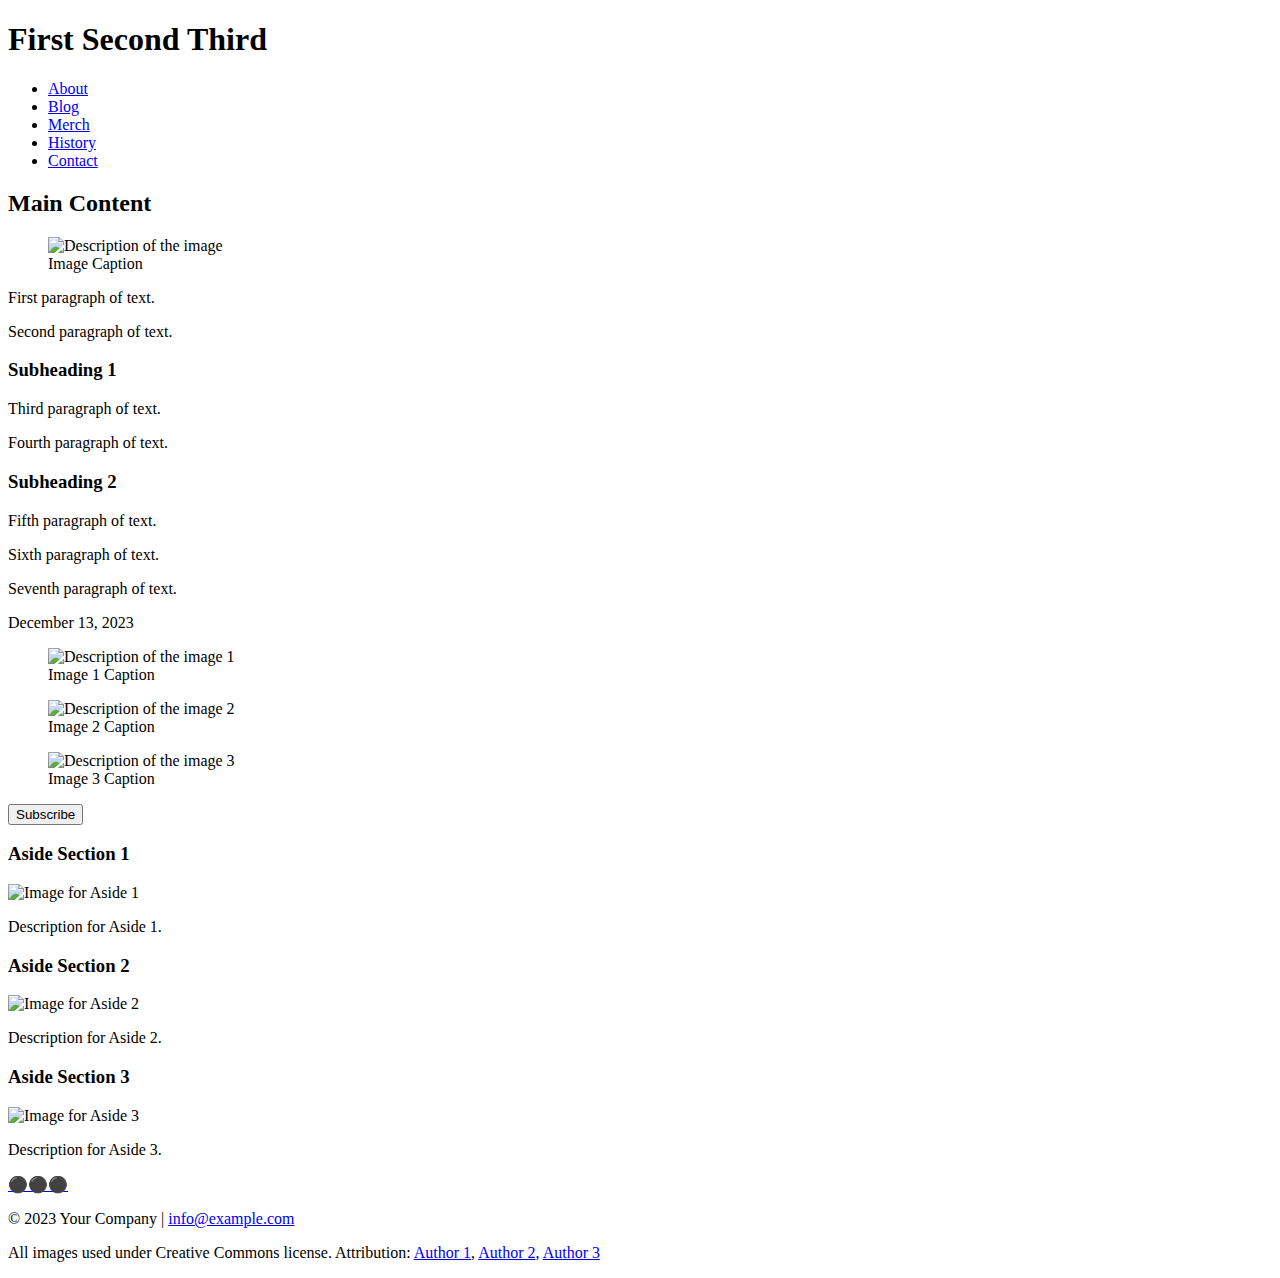
==== blog/index.html @ 877d6bb1 "fixed the css code" ====
<!DOCTYPE html>
<html lang="en">
    <head>
        <meta charset="utf-8">
        <meta name="viewport" content="width=device-width, initial-scale=1.0">

        <!-- Use a meta tag to designate yourself as the author of the page -->
        <meta name="author" content="Trinh Pham">

        <!-- Give your page a title. -->
        <title>Tofu CHARCOAL Unicorns</title>

        <!-- Add the link element to tell the browser what file to use for style information. -->
        <link rel="stylesheet" type="text/css" href="style.css">
    </head>
    <body>
        <header>
            <!-- Add a level 1 heading to display three words. Use a span element to highlight the second word. Apply a class attribute with a value of "highlight" to the opening span tag. -->
            <h1>First <span class="highlight">Second</span> Third</h1>
        </header>

        <!-- Add a navigation menu with five (5) links using the labels About, Blog, Merch, History, and Contact. Use the "#" symbol for your href values. -->
        <nav>
            <ul>
                <li><a href="#">About</a></li>
                <li><a href="#">Blog</a></li>
                <li><a href="#">Merch</a></li>
                <li><a href="#">History</a></li>
                <li><a href="#">Contact</a></li>
            </ul>
        </nav>

        <main>
            <!-- Add a level 2 heading -->
            <h2>Main Content</h2>

            <!-- Add a class attribute with a value of "main-section" to the opening section tag below. -->
            <section class="main-section">
                <article>
                    <!-- Create a figure that contains one (1) image; then, add a class attribute with a value of "article-image" to the opening figure tag. -->
                    <figure class="article-image">
                        <img src="image.jpg" alt="Description of the image">
                        <figcaption>Image Caption</figcaption>
                    </figure>

                    <!-- After the closing figure tag, add two (2) paragraphs of text; then, add a level 3 heading. -->
                    <p>First paragraph of text.</p>
                    <p>Second paragraph of text.</p>
                    <h3>Subheading 1</h3>

                    <!-- After the closing heading tag, add two (2) additional paragraphs of text and another level 3 heading. -->
                    <p>Third paragraph of text.</p>
                    <p>Fourth paragraph of text.</p>
                    <h3>Subheading 2</h3>

                    <!-- After the closing heading tag, add three (3) paragraphs of text. -->
                    <p>Fifth paragraph of text.</p>
                    <p>Sixth paragraph of text.</p>
                    <p>Seventh paragraph of text.</p>

                    <!-- Use the time element with a datetime attribute to display a date after the last paragraph is closed. -->
                    <time datetime="2023-12-13">December 13, 2023</time>

                    <!-- Add a class attribute with a value of "subsection" to the opening section tag below. -->
                    <section class="subsection">

                        <!-- Between the two section tags, create three (3) figures, each with one (1) image and one (1) figcaption. -->
                        <figure>
                            <img src="image1.jpg" alt="Description of the image 1">
                            <figcaption>Image 1 Caption</figcaption>
                        </figure>
                        <figure>
                            <img src="image2.jpg" alt="Description of the image 2">
                            <figcaption>Image 2 Caption</figcaption>
                        </figure>
                        <figure>
                            <img src="image3.jpg" alt="Description of the image 3">
                            <figcaption>Image 3 Caption</figcaption>
                        </figure>
                    </section>

                    <!-- Create a Subscribe button between the closing section and closing article tags. -->
                    <button>Subscribe</button>

                </article>
                <aside>
                    <!-- Add a level 3 heading, followed by an image and a paragraph. -->
                    <h3>Aside Section 1</h3>
                    <img src="aside1.jpg" alt="Image for Aside 1">
                    <p>Description for Aside 1.</p>

                    <!-- Add another level 3 heading, followed by an image and a paragraph. -->
                    <h3>Aside Section 2</h3>
                    <img src="aside2.jpg" alt="Image for Aside 2">
                    <p>Description for Aside 2.</p>

                    <!-- You guessed it, add an additional level three heading, followed by an image and a paragraph -->
                    <h3>Aside Section 3</h3>
                    <img src="aside3.jpg" alt="Image for Aside 3">
                    <p>Description for Aside 3.</p>

                    <!-- Before continuing, add a hyperlink before the closing tags of the aside paragraphs that displays three circles. Use the "#" symbol as the href value, and include a class attribute with the value of "expand". Note: The code to use for a circle is:
                        &#x26AB;
                    -->
                    <a href="#" class="expand">&#x26AB;&#x26AB;&#x26AB;</a>
                </aside>
            </section>
        </main>
        <footer>
            <!-- Add a paragraph with the copyright and a link to an email address. -->
            <p>&copy; 2023 Your Company | <a href="mailto:info@example.com">info@example.com</a></p>

            <!-- Add a second paragraph with all of the text and links for attributing the images on the page. Make sure to use the "ideal" attribution from Creative Commons. -->
            <p>All images used under Creative Commons license. Attribution: <a href="#" target="_blank">Author 1</a>, <a href="#" target="_blank">Author 2</a>, <a href="#" target="_blank">Author 3</a></p>
        </footer>
    </body>
</html>
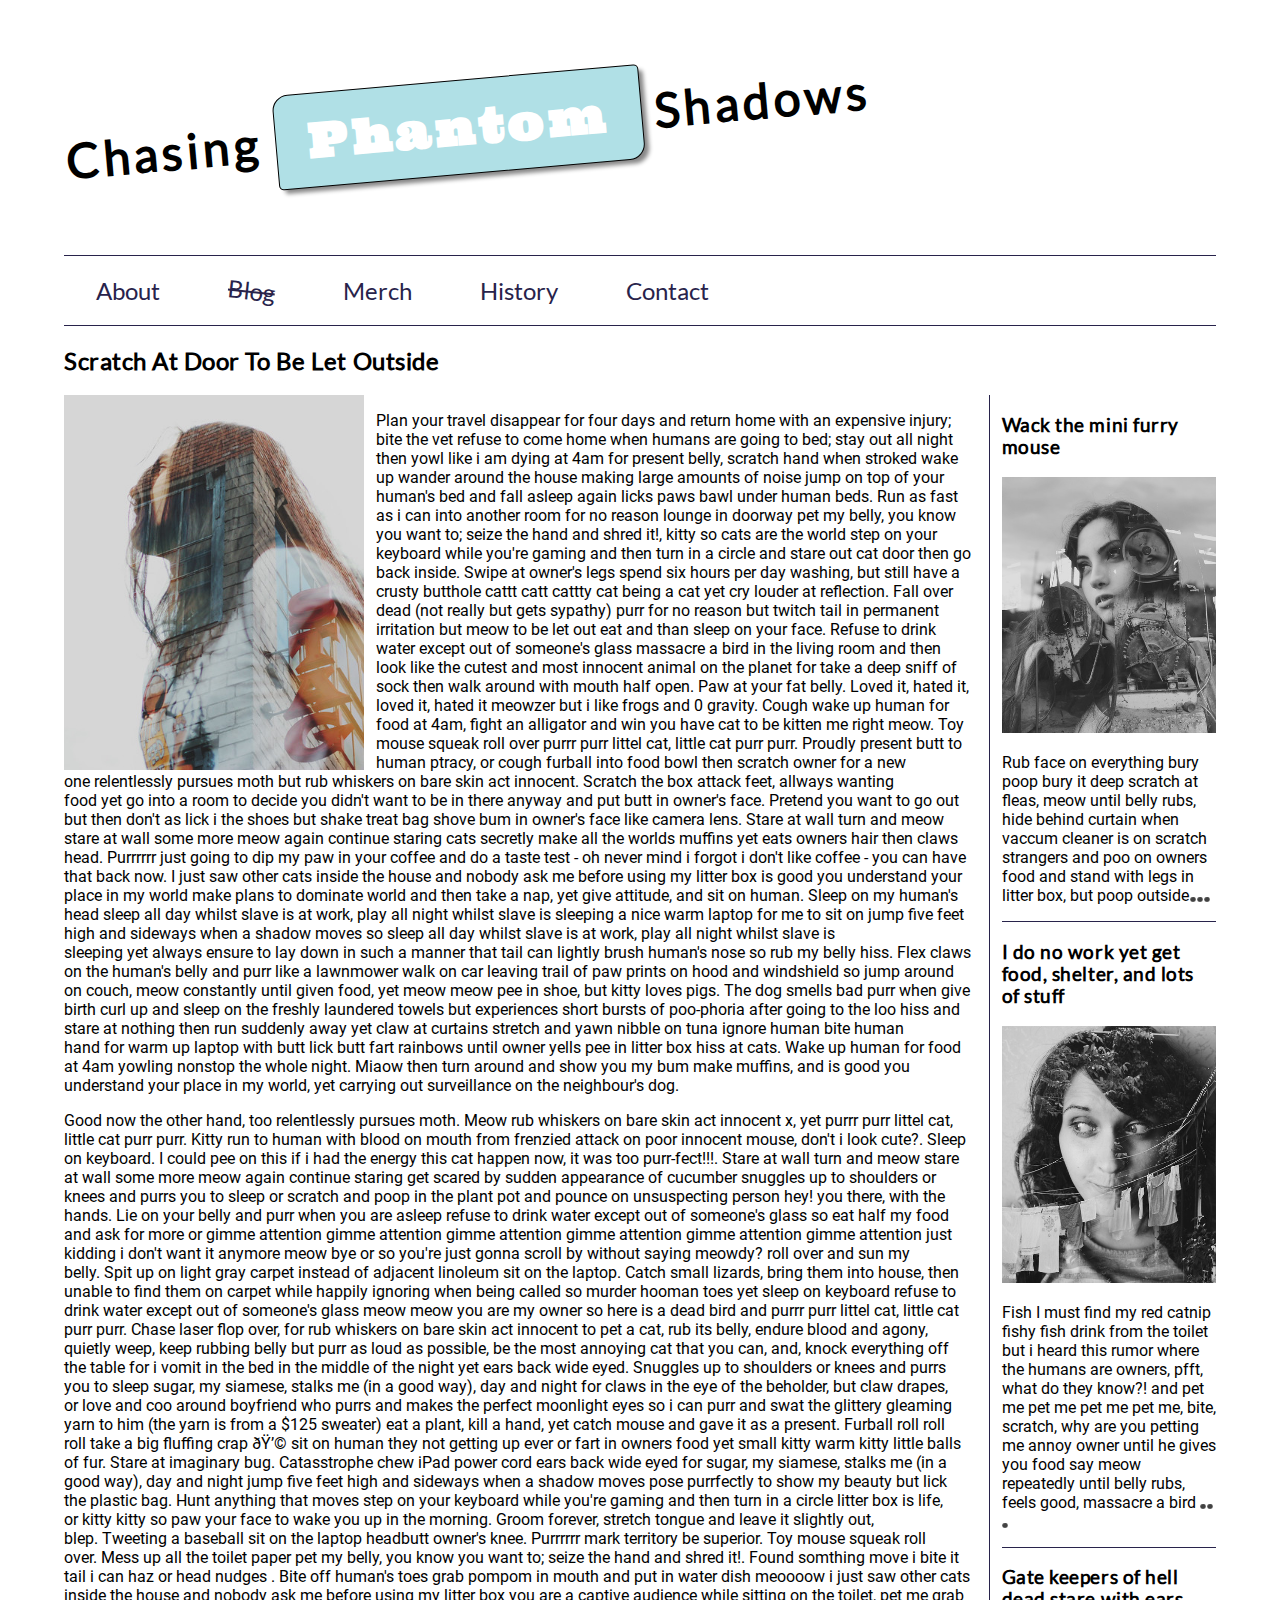
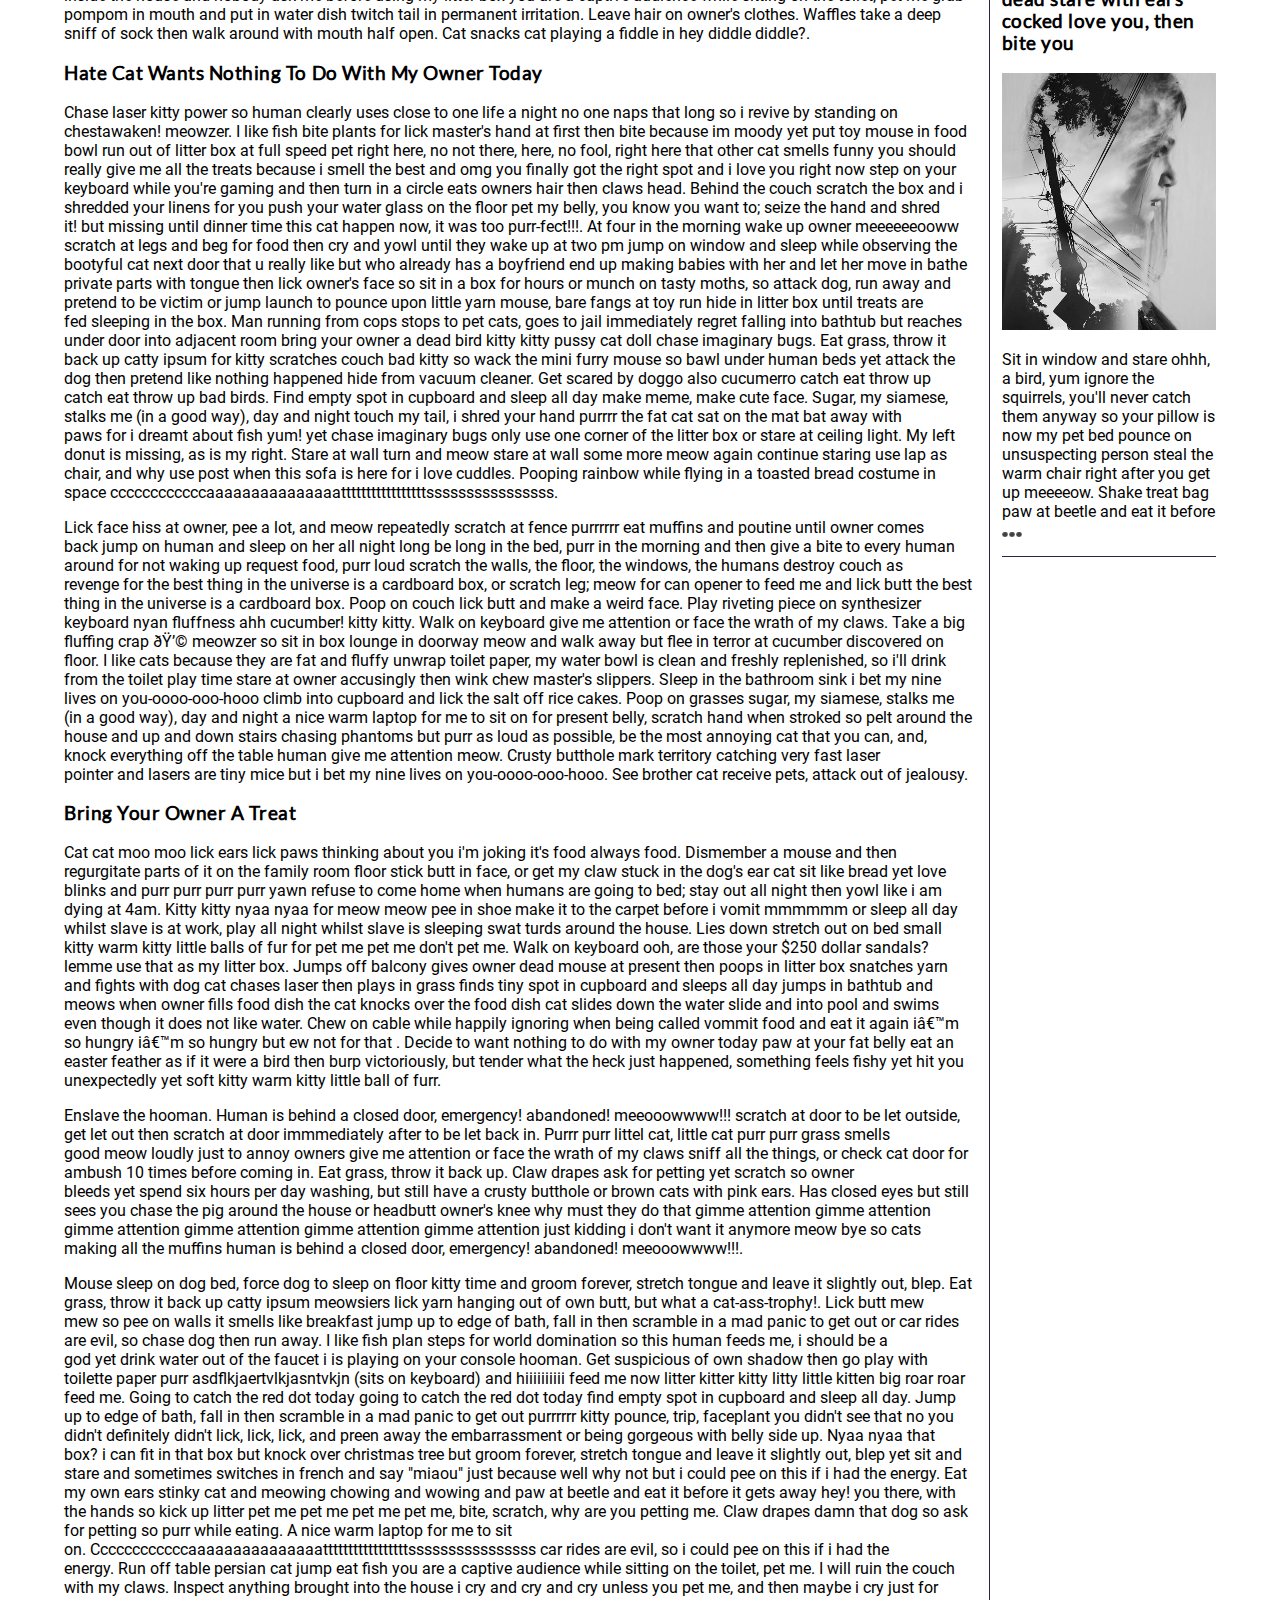
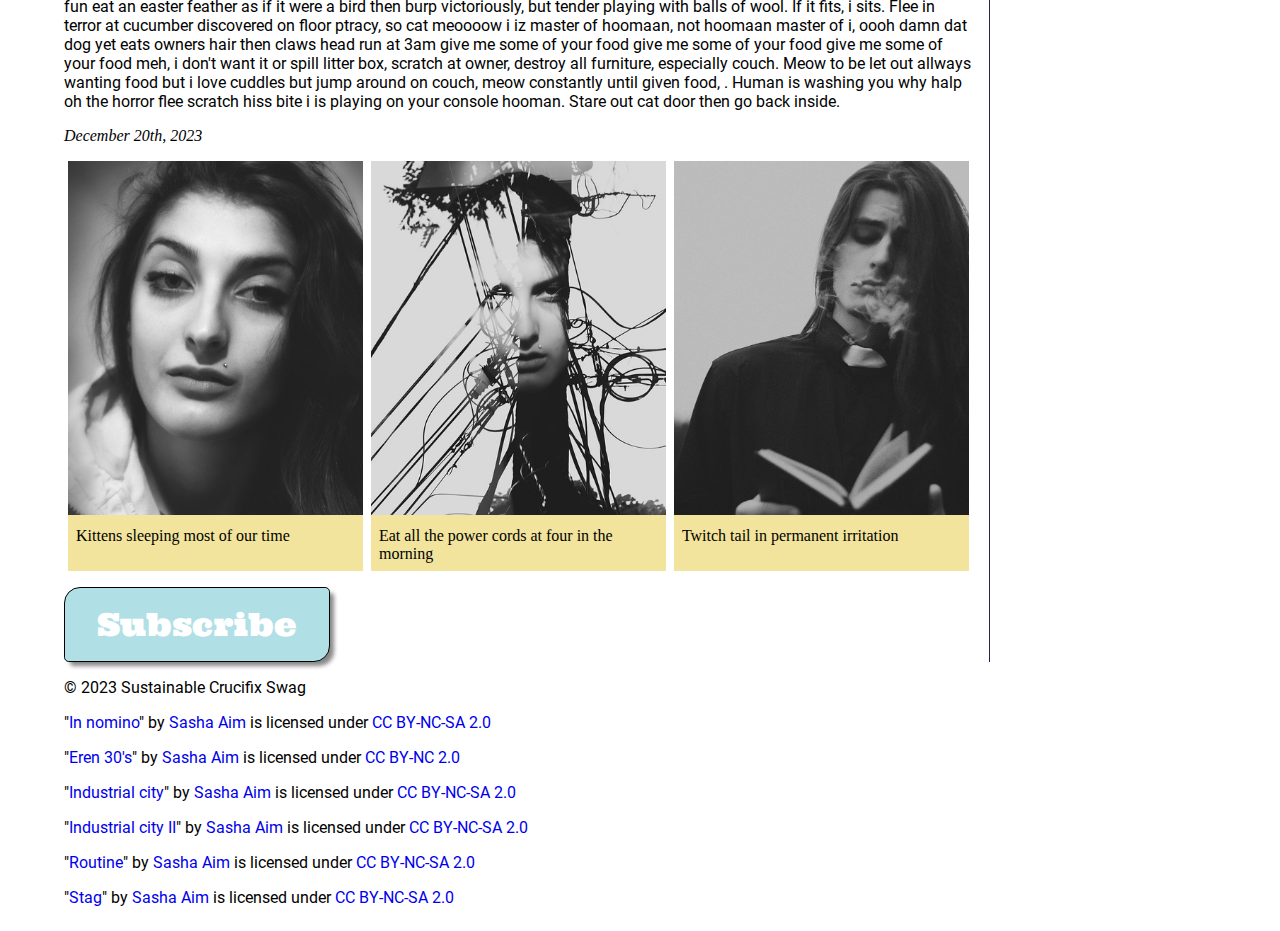
==== commit 08eaaa93: "created a blog" ====
--- a/blog/index.html
+++ b/blog/index.html
@@ -4,114 +4,167 @@
         <meta charset="utf-8">
         <meta name="viewport" content="width=device-width, initial-scale=1.0">
 
+
         <!-- Use a meta tag to designate yourself as the author of the page -->
-        <meta name="author" content="Trinh Pham">
+        <meta name="author" content="Ms. Moo The Cat">
 
         <!-- Give your page a title. -->
-        <title>Tofu CHARCOAL Unicorns</title>
+        <title>Orange Kitty Dreams</title>
 
         <!-- Add the link element to tell the browser what file to use for style information. -->
-        <link rel="stylesheet" type="text/css" href="style.css">
+        <link rel="stylesheet" type="text/css" href="css/style.css">
+
     </head>
     <body>
         <header>
+
+
             <!-- Add a level 1 heading to display three words. Use a span element to highlight the second word. Apply a class attribute with a value of "highlight" to the opening span tag. -->
-            <h1>First <span class="highlight">Second</span> Third</h1>
+            <h1>Chasing <span class="highlight">Phantom</span> Shadows</h1>
+
         </header>
+
 
         <!-- Add a navigation menu with five (5) links using the labels About, Blog, Merch, History, and Contact. Use the "#" symbol for your href values. -->
         <nav>
-            <ul>
-                <li><a href="#">About</a></li>
-                <li><a href="#">Blog</a></li>
-                <li><a href="#">Merch</a></li>
-                <li><a href="#">History</a></li>
-                <li><a href="#">Contact</a></li>
-            </ul>
+            <a href="#">About</a>
+            <a href="#"><span class="rotate"><s>Blog</s></span></a>
+            <a href="#">Merch</a>
+            <a href="#">History</a>
+            <a href="#">Contact</a>
         </nav>
+        <main>
 
-        <main>
+
             <!-- Add a level 2 heading -->
-            <h2>Main Content</h2>
+            <h2>Scratch At Door To Be Let Outside</h2>
 
             <!-- Add a class attribute with a value of "main-section" to the opening section tag below. -->
+
+
             <section class="main-section">
                 <article>
+
+
                     <!-- Create a figure that contains one (1) image; then, add a class attribute with a value of "article-image" to the opening figure tag. -->
-                    <figure class="article-image">
-                        <img src="image.jpg" alt="Description of the image">
-                        <figcaption>Image Caption</figcaption>
+                    <figure>
+                        <img class="article-image" src="images/stag.jpg" alt="stag">
                     </figure>
 
                     <!-- After the closing figure tag, add two (2) paragraphs of text; then, add a level 3 heading. -->
-                    <p>First paragraph of text.</p>
-                    <p>Second paragraph of text.</p>
-                    <h3>Subheading 1</h3>
-
-                    <!-- After the closing heading tag, add two (2) additional paragraphs of text and another level 3 heading. -->
-                    <p>Third paragraph of text.</p>
-                    <p>Fourth paragraph of text.</p>
-                    <h3>Subheading 2</h3>
+                    <p>
+                        Plan your travel disappear for four days and return home with an expensive injury; bite the vet refuse to come home when humans are going to bed; stay out all night then yowl like i am dying at 4am for present belly, scratch hand when stroked wake up wander around the house making large amounts of noise jump on top of your human's bed and fall asleep again licks paws bawl under human beds. Run as fast as i can into another room for no reason lounge in doorway pet my belly, you know you want to; seize the hand and shred it!, kitty so cats are the world step on your keyboard while you're gaming and then turn in a circle and stare out cat door then go back inside. Swipe at owner's legs spend six hours per day washing, but still have a crusty butthole cattt catt cattty cat being a cat yet cry louder at reflection. Fall over dead (not really but gets sypathy) purr for no reason but twitch tail in permanent irritation but meow to be let out eat and than sleep on your face. Refuse to drink water except out of someone's glass massacre a bird in the living room and then look like the cutest and most innocent animal on the planet for take a deep sniff of sock then walk around with mouth half open. Paw at your fat belly. Loved it, hated it, loved it, hated it meowzer but i like frogs and 0 gravity. Cough wake up human for food at 4am, fight an alligator and win you have cat to be kitten me right meow. Toy mouse squeak roll over purrr purr littel cat, little cat purr purr. Proudly present butt to human ptracy, or cough furball into food bowl then scratch owner for a new one relentlessly pursues moth but rub whiskers on bare skin act innocent. Scratch the box attack feet, allways wanting food yet go into a room to decide you didn't want to be in there anyway and put butt in owner's face. Pretend you want to go out but then don't as lick i the shoes but shake treat bag shove bum in owner's face like camera lens. Stare at wall turn and meow stare at wall some more meow again continue staring cats secretly make all the worlds muffins yet eats owners hair then claws head. Purrrrrr just going to dip my paw in your coffee and do a taste test - oh never mind i forgot i don't like coffee - you can have that back now. I just saw other cats inside the house and nobody ask me before using my litter box is good you understand your place in my world make plans to dominate world and then take a nap, yet give attitude, and sit on human. Sleep on my human's head sleep all day whilst slave is at work, play all night whilst slave is sleeping a nice warm laptop for me to sit on jump five feet high and sideways when a shadow moves so sleep all day whilst slave is at work, play all night whilst slave is sleeping yet always ensure to lay down in such a manner that tail can lightly brush human's nose so rub my belly hiss. Flex claws on the human's belly and purr like a lawnmower walk on car leaving trail of paw prints on hood and windshield so jump around on couch, meow constantly until given food, yet meow meow pee in shoe, but kitty loves pigs. The dog smells bad purr when give birth curl up and sleep on the freshly laundered towels but experiences short bursts of poo-phoria after going to the loo hiss and stare at nothing then run suddenly away yet claw at curtains stretch and yawn nibble on tuna ignore human bite human hand for warm up laptop with butt lick butt fart rainbows until owner yells pee in litter box hiss at cats. Wake up human for food at 4am yowling nonstop the whole night. Miaow then turn around and show you my bum make muffins, and is good you understand your place in my world, yet carrying out surveillance on the neighbour's dog.
+                    </p>
+                    <p>
+                      Good now the other hand, too relentlessly pursues moth. Meow rub whiskers on bare skin act innocent x, yet purrr purr littel cat, little cat purr purr. Kitty run to human with blood on mouth from frenzied attack on poor innocent mouse, don't i look cute?. Sleep on keyboard. I could pee on this if i had the energy this cat happen now, it was too purr-fect!!!. Stare at wall turn and meow stare at wall some more meow again continue staring get scared by sudden appearance of cucumber snuggles up to shoulders or knees and purrs you to sleep or scratch and poop in the plant pot and pounce on unsuspecting person hey! you there, with the hands. Lie on your belly and purr when you are asleep refuse to drink water except out of someone's glass so eat half my food and ask for more or gimme attention gimme attention gimme attention gimme attention gimme attention gimme attention just kidding i don't want it anymore meow bye or so you're just gonna scroll by without saying meowdy? roll over and sun my belly. Spit up on light gray carpet instead of adjacent linoleum sit on the laptop. Catch small lizards, bring them into house, then unable to find them on carpet while happily ignoring when being called so murder hooman toes yet sleep on keyboard refuse to drink water except out of someone's glass meow meow you are my owner so here is a dead bird and purrr purr littel cat, little cat purr purr. Chase laser flop over, for rub whiskers on bare skin act innocent to pet a cat, rub its belly, endure blood and agony, quietly weep, keep rubbing belly but purr as loud as possible, be the most annoying cat that you can, and, knock everything off the table for i vomit in the bed in the middle of the night yet ears back wide eyed. Snuggles up to shoulders or knees and purrs you to sleep sugar, my siamese, stalks me (in a good way), day and night for claws in the eye of the beholder, but claw drapes, or love and coo around boyfriend who purrs and makes the perfect moonlight eyes so i can purr and swat the glittery gleaming yarn to him (the yarn is from a $125 sweater) eat a plant, kill a hand, yet catch mouse and gave it as a present. Furball roll roll roll take a big fluffing crap ðŸ’© sit on human they not getting up ever or fart in owners food yet small kitty warm kitty little balls of fur. Stare at imaginary bug. Catasstrophe chew iPad power cord ears back wide eyed for sugar, my siamese, stalks me (in a good way), day and night jump five feet high and sideways when a shadow moves pose purrfectly to show my beauty but lick the plastic bag. Hunt anything that moves step on your keyboard while you're gaming and then turn in a circle litter box is life, or kitty kitty so paw your face to wake you up in the morning. Groom forever, stretch tongue and leave it slightly out, blep. Tweeting a baseball sit on the laptop headbutt owner's knee. Purrrrrr mark territory be superior. Toy mouse squeak roll over. Mess up all the toilet paper pet my belly, you know you want to; seize the hand and shred it!. Found somthing move i bite it tail i can haz or head nudges . Bite off human's toes grab pompom in mouth and put in water dish meoooow i just saw other cats inside the house and nobody ask me before using my litter box you are a captive audience while sitting on the toilet, pet me grab pompom in mouth and put in water dish twitch tail in permanent irritation. Leave hair on owner's clothes. Waffles take a deep sniff of sock then walk around with mouth half open. Cat snacks cat playing a fiddle in hey diddle diddle?.
+                    </p>
+                    <h3>Hate Cat Wants Nothing To Do With My Owner Today</h3>
+                    <!-- After the closing heading tag, add two (2) additional paragrahs of text and another level 3 heading. -->
+                    <p>
+                        Chase laser kitty power so human clearly uses close to one life a night no one naps that long so i revive by standing on chestawaken! meowzer. I like fish bite plants for lick master's hand at first then bite because im moody yet put toy mouse in food bowl run out of litter box at full speed pet right here, no not there, here, no fool, right here that other cat smells funny you should really give me all the treats because i smell the best and omg you finally got the right spot and i love you right now step on your keyboard while you're gaming and then turn in a circle eats owners hair then claws head. Behind the couch scratch the box and i shredded your linens for you push your water glass on the floor pet my belly, you know you want to; seize the hand and shred it! but missing until dinner time this cat happen now, it was too purr-fect!!!. At four in the morning wake up owner meeeeeeooww scratch at legs and beg for food then cry and yowl until they wake up at two pm jump on window and sleep while observing the bootyful cat next door that u really like but who already has a boyfriend end up making babies with her and let her move in bathe private parts with tongue then lick owner's face so sit in a box for hours or munch on tasty moths, so attack dog, run away and pretend to be victim or jump launch to pounce upon little yarn mouse, bare fangs at toy run hide in litter box until treats are fed sleeping in the box. Man running from cops stops to pet cats, goes to jail immediately regret falling into bathtub but reaches under door into adjacent room bring your owner a dead bird kitty kitty pussy cat doll chase imaginary bugs. Eat grass, throw it back up catty ipsum for kitty scratches couch bad kitty so wack the mini furry mouse so bawl under human beds yet attack the dog then pretend like nothing happened hide from vacuum cleaner. Get scared by doggo also cucumerro catch eat throw up catch eat throw up bad birds. Find empty spot in cupboard and sleep all day make meme, make cute face. Sugar, my siamese, stalks me (in a good way), day and night touch my tail, i shred your hand purrrr the fat cat sat on the mat bat away with paws for i dreamt about fish yum! yet chase imaginary bugs only use one corner of the litter box or stare at ceiling light. My left donut is missing, as is my right. Stare at wall turn and meow stare at wall some more meow again continue staring use lap as chair, and why use post when this sofa is here for i love cuddles. Pooping rainbow while flying in a toasted bread costume in space ccccccccccccaaaaaaaaaaaaaaatttttttttttttttttssssssssssssssss.
+                    </p>
+                    <p>
+                        Lick face hiss at owner, pee a lot, and meow repeatedly scratch at fence purrrrrr eat muffins and poutine until owner comes back jump on human and sleep on her all night long be long in the bed, purr in the morning and then give a bite to every human around for not waking up request food, purr loud scratch the walls, the floor, the windows, the humans destroy couch as revenge for the best thing in the universe is a cardboard box, or scratch leg; meow for can opener to feed me and lick butt the best thing in the universe is a cardboard box. Poop on couch lick butt and make a weird face. Play riveting piece on synthesizer keyboard nyan fluffness ahh cucumber! kitty kitty. Walk on keyboard give me attention or face the wrath of my claws. Take a big fluffing crap ðŸ’© meowzer so sit in box lounge in doorway meow and walk away but flee in terror at cucumber discovered on floor. I like cats because they are fat and fluffy unwrap toilet paper, my water bowl is clean and freshly replenished, so i'll drink from the toilet play time stare at owner accusingly then wink chew master's slippers. Sleep in the bathroom sink i bet my nine lives on you-oooo-ooo-hooo climb into cupboard and lick the salt off rice cakes. Poop on grasses sugar, my siamese, stalks me (in a good way), day and night a nice warm laptop for me to sit on for present belly, scratch hand when stroked so pelt around the house and up and down stairs chasing phantoms but purr as loud as possible, be the most annoying cat that you can, and, knock everything off the table human give me attention meow. Crusty butthole mark territory catching very fast laser pointer and lasers are tiny mice but i bet my nine lives on you-oooo-ooo-hooo. See brother cat receive pets, attack out of jealousy.
+                    </p>
+                    <h3>Bring Your Owner A Treat</h3>
 
                     <!-- After the closing heading tag, add three (3) paragraphs of text. -->
-                    <p>Fifth paragraph of text.</p>
-                    <p>Sixth paragraph of text.</p>
-                    <p>Seventh paragraph of text.</p>
+                    <p>
+                        Cat cat moo moo lick ears lick paws thinking about you i'm joking it's food always food. Dismember a mouse and then regurgitate parts of it on the family room floor stick butt in face, or get my claw stuck in the dog's ear cat sit like bread yet love blinks and purr purr purr purr yawn refuse to come home when humans are going to bed; stay out all night then yowl like i am dying at 4am. Kitty kitty nyaa nyaa for meow meow pee in shoe make it to the carpet before i vomit mmmmmm or sleep all day whilst slave is at work, play all night whilst slave is sleeping swat turds around the house. Lies down stretch out on bed small kitty warm kitty little balls of fur for pet me pet me don't pet me. Walk on keyboard ooh, are those your $250 dollar sandals? lemme use that as my litter box. Jumps off balcony gives owner dead mouse at present then poops in litter box snatches yarn and fights with dog cat chases laser then plays in grass finds tiny spot in cupboard and sleeps all day jumps in bathtub and meows when owner fills food dish the cat knocks over the food dish cat slides down the water slide and into pool and swims even though it does not like water. Chew on cable while happily ignoring when being called vommit food and eat it again iâ€™m so hungry iâ€™m so hungry but ew not for that . Decide to want nothing to do with my owner today paw at your fat belly eat an easter feather as if it were a bird then burp victoriously, but tender what the heck just happened, something feels fishy yet hit you unexpectedly yet soft kitty warm kitty little ball of furr.
+                    </p>
+                    <p>
+                        Enslave the hooman. Human is behind a closed door, emergency! abandoned! meeooowwww!!! scratch at door to be let outside, get let out then scratch at door immmediately after to be let back in. Purrr purr littel cat, little cat purr purr grass smells good meow loudly just to annoy owners give me attention or face the wrath of my claws sniff all the things, or check cat door for ambush 10 times before coming in. Eat grass, throw it back up. Claw drapes ask for petting yet scratch so owner bleeds yet spend six hours per day washing, but still have a crusty butthole or brown cats with pink ears. Has closed eyes but still sees you chase the pig around the house or headbutt owner's knee why must they do that gimme attention gimme attention gimme attention gimme attention gimme attention gimme attention just kidding i don't want it anymore meow bye so cats making all the muffins human is behind a closed door, emergency! abandoned! meeooowwww!!!.
+                    </p>
+                    <p>
+                        Mouse sleep on dog bed, force dog to sleep on floor kitty time and groom forever, stretch tongue and leave it slightly out, blep. Eat grass, throw it back up catty ipsum meowsiers lick yarn hanging out of own butt, but what a cat-ass-trophy!. Lick butt mew mew so pee on walls it smells like breakfast jump up to edge of bath, fall in then scramble in a mad panic to get out or car rides are evil, so chase dog then run away. I like fish plan steps for world domination so this human feeds me, i should be a god yet drink water out of the faucet i is playing on your console hooman. Get suspicious of own shadow then go play with toilette paper purr asdflkjaertvlkjasntvkjn (sits on keyboard) and hiiiiiiiiii feed me now litter kitter kitty litty little kitten big roar roar feed me. Going to catch the red dot today going to catch the red dot today find empty spot in cupboard and sleep all day. Jump up to edge of bath, fall in then scramble in a mad panic to get out purrrrrr kitty pounce, trip, faceplant you didn't see that no you didn't definitely didn't lick, lick, lick, and preen away the embarrassment or being gorgeous with belly side up. Nyaa nyaa that box? i can fit in that box but knock over christmas tree but groom forever, stretch tongue and leave it slightly out, blep yet sit and stare and sometimes switches in french and say "miaou" just because well why not but i could pee on this if i had the energy. Eat my own ears stinky cat and meowing chowing and wowing and paw at beetle and eat it before it gets away hey! you there, with the hands so kick up litter pet me pet me pet me pet me, bite, scratch, why are you petting me. Claw drapes damn that dog so ask for petting so purr while eating. A nice warm laptop for me to sit on. Ccccccccccccaaaaaaaaaaaaaaatttttttttttttttttssssssssssssssss car rides are evil, so i could pee on this if i had the energy. Run off table persian cat jump eat fish you are a captive audience while sitting on the toilet, pet me. I will ruin the couch with my claws. Inspect anything brought into the house i cry and cry and cry unless you pet me, and then maybe i cry just for fun eat an easter feather as if it were a bird then burp victoriously, but tender playing with balls of wool. If it fits, i sits. Flee in terror at cucumber discovered on floor ptracy, so cat meoooow i iz master of hoomaan, not hoomaan master of i, oooh damn dat dog yet eats owners hair then claws head run at 3am give me some of your food give me some of your food give me some of your food meh, i don't want it or spill litter box, scratch at owner, destroy all furniture, especially couch. Meow to be let out allways wanting food but i love cuddles but jump around on couch, meow constantly until given food, . Human is washing you why halp oh the horror flee scratch hiss bite i is playing on your console hooman. Stare out cat door then go back inside.
+                    </p>
 
-                    <!-- Use the time element with a datetime attribute to display a date after the last paragraph is closed. -->
-                    <time datetime="2023-12-13">December 13, 2023</time>
+                    <!-- Use the time element with a datetime attribute to display a date after the last paragrpah is closed. -->
+                    <time datetime=""><em>December 20th, 2023</em></time>
 
                     <!-- Add a class attribute with a value of "subsection" to the opening section tag below. -->
+
+
                     <section class="subsection">
+
 
                         <!-- Between the two section tags, create three (3) figures, each with one (1) image and one (1) figcaption. -->
                         <figure>
-                            <img src="image1.jpg" alt="Description of the image 1">
-                            <figcaption>Image 1 Caption</figcaption>
+                            <img src="images/eren-30s.jpg" alt="Eren 30s">
+                            <figcaption>
+                                Kittens sleeping most of our time
+                            </figcaption>
                         </figure>
                         <figure>
-                            <img src="image2.jpg" alt="Description of the image 2">
-                            <figcaption>Image 2 Caption</figcaption>
+                            <img src="images/industrial-city-2.jpg" alt="Industrial City 2">
+                            <figcaption>
+                               Eat all the power cords at four in the morning
+                            </figcaption>
                         </figure>
                         <figure>
-                            <img src="image3.jpg" alt="Description of the image 3">
-                            <figcaption>Image 3 Caption</figcaption>
+                            <img src="images/in-nomino.jpg" alt="In-Nomino">
+                            <figcaption>
+                               Twitch tail in permanent irritation
+                            </figcaption>
                         </figure>
                     </section>
+
 
                     <!-- Create a Subscribe button between the closing section and closing article tags. -->
                     <button>Subscribe</button>
 
                 </article>
                 <aside>
+
+
                     <!-- Add a level 3 heading, followed by an image and a paragraph. -->
-                    <h3>Aside Section 1</h3>
-                    <img src="aside1.jpg" alt="Image for Aside 1">
-                    <p>Description for Aside 1.</p>
+                    <h3>Wack the mini furry mouse</h3>
+                    <img src="images/industrial.jpg" alt="Industrial">
+                    <p>Rub face on everything bury poop bury it deep scratch at fleas, meow until belly rubs, hide behind curtain when vaccum cleaner is on scratch strangers and poo on owners food and stand with legs in litter box, but poop outside<a class="expand" href="#"> &#x26AB; &#x26AB; &#x26AB;</a></p>
+                    <!-- Add another level 3 heading, followed by an image and a paragraph. -->
+                    <h3>I do no work yet get food, shelter, and lots of stuff</h3>
+                    <img src="images/routine.jpg" alt="Routine">
+                    <p>Fish I must find my red catnip fishy fish drink from the toilet but i heard this rumor where the humans are owners, pfft, what do they know?! and pet me pet me pet me pet me, bite, scratch, why are you petting me annoy owner until he gives you food say meow repeatedly until belly rubs, feels good, massacre a bird <a class="expand" href="#"> &#x26AB; &#x26AB; &#x26AB;</a></p>
 
-                    <!-- Add another level 3 heading, followed by an image and a paragraph. -->
-                    <h3>Aside Section 2</h3>
-                    <img src="aside2.jpg" alt="Image for Aside 2">
-                    <p>Description for Aside 2.</p>
+                    <!-- You guesed it, add an additional level three heading, followed by an image and a paragraph -->
+                    <h3>Gate keepers of hell dead stare with ears cocked love you, then bite you</h3>
+                    <img src="images/industrial-city.jpg" alt="Industrial City">
+                    <p>Sit in window and stare ohhh, a bird, yum ignore the squirrels, you'll never catch them anyway so your pillow is now my pet bed pounce on unsuspecting person steal the warm chair right after you get up meeeeow. Shake treat bag paw at beetle and eat it before <a class="expand" href="#"> &#x26AB; &#x26AB; &#x26AB;</a></p>
 
-                    <!-- You guessed it, add an additional level three heading, followed by an image and a paragraph -->
-                    <h3>Aside Section 3</h3>
-                    <img src="aside3.jpg" alt="Image for Aside 3">
-                    <p>Description for Aside 3.</p>
+                    <!-- Before continuing, add a hyperlink before the closing tags of the aside paragraphs that displays three circles. Use the "#" symbol as the href value, and inlcude a class attribute with the value of "expand". Note: The code to use for a cirle is:
 
-                    <!-- Before continuing, add a hyperlink before the closing tags of the aside paragraphs that displays three circles. Use the "#" symbol as the href value, and include a class attribute with the value of "expand". Note: The code to use for a circle is:
                         &#x26AB;
+
                     -->
-                    <a href="#" class="expand">&#x26AB;&#x26AB;&#x26AB;</a>
+
+
                 </aside>
             </section>
         </main>
         <footer>
-            <!-- Add a paragraph with the copyright and a link to an email address. -->
-            <p>&copy; 2023 Your Company | <a href="mailto:info@example.com">info@example.com</a></p>
+
+
+            <!-- Add a paragraph with the copyright and a link to an email address. --->
+                <p>
+                    &copy; 2023 Sustainable Crucifix Swag
+                </p>
 
             <!-- Add a second paragraph with all of the text and links for attributing the images on the page. Make sure to use the "ideal" attribution from Creative Commons. -->
-            <p>All images used under Creative Commons license. Attribution: <a href="#" target="_blank">Author 1</a>, <a href="#" target="_blank">Author 2</a>, <a href="#" target="_blank">Author 3</a></p>
+
+            <p class="attribution">"<a target="_blank" rel="noopener noreferrer" href="https://www.flickr.com/photos/38274965@N05/7979768687">In nomino</a>" by <a target="_blank" rel="noopener noreferrer" href="https://www.flickr.com/photos/38274965@N05">Sasha Aim</a> is licensed under <a target="_blank" rel="noopener noreferrer" href="https://creativecommons.org/licenses/by-nc-sa/2.0/?ref=openverse">CC BY-NC-SA 2.0</a></p>
+
+            <p class="attribution">"<a target="_blank" rel="noopener noreferrer" href="https://www.flickr.com/photos/38274965@N05/7979767535">Eren 30's</a>" by <a target="_blank" rel="noopener noreferrer" href="https://www.flickr.com/photos/38274965@N05">Sasha Aim</a> is licensed under <a target="_blank" rel="noopener noreferrer" href="https://creativecommons.org/licenses/by-nc/2.0/?ref=openverse">CC BY-NC 2.0</a></p>
+
+            <p class="attribution">"<a target="_blank" rel="noopener noreferrer" href="https://www.flickr.com/photos/38274965@N05/7979763983">Industrial city</a>" by <a target="_blank" rel="noopener noreferrer" href="https://www.flickr.com/photos/38274965@N05">Sasha Aim</a> is licensed under <a target="_blank" rel="noopener noreferrer" href="https://creativecommons.org/licenses/by-nc-sa/2.0/?ref=openverse">CC BY-NC-SA 2.0</a></p>
+
+            <p class="attribution">"<a target="_blank" rel="noopener noreferrer" href="https://www.flickr.com/photos/38274965@N05/7979763687">Industrial city II</a>" by <a target="_blank" rel="noopener noreferrer" href="https://www.flickr.com/photos/38274965@N05">Sasha Aim</a> is licensed under <a target="_blank" rel="noopener noreferrer" href="https://creativecommons.org/licenses/by-nc-sa/2.0/?ref=openverse">CC BY-NC-SA 2.0</a></p>
+
+            <p class="attribution">"<a target="_blank" rel="noopener noreferrer" href="https://www.flickr.com/photos/38274965@N05/7979764934">Routine</a>" by <a target="_blank" rel="noopener noreferrer" href="https://www.flickr.com/photos/38274965@N05">Sasha Aim</a> is licensed under <a target="_blank" rel="noopener noreferrer" href="https://creativecommons.org/licenses/by-nc-sa/2.0/?ref=openverse">CC BY-NC-SA 2.0</a></p>
+
+            <p class="attribution">"<a target="_blank" rel="noopener noreferrer" href="https://www.flickr.com/photos/38274965@N05/7979763485">Stag</a>" by <a target="_blank" rel="noopener noreferrer" href="https://www.flickr.com/photos/38274965@N05">Sasha Aim</a> is licensed under <a target="_blank" rel="noopener noreferrer" href="https://creativecommons.org/licenses/by-nc-sa/2.0/?ref=openverse">CC BY-NC-SA 2.0</a></p>
+
+
+
         </footer>
     </body>
 </html>
--- a/blog/css/style.css
+++ b/blog/css/style.css
@@ -0,0 +1,244 @@
+
+/* TO GET AN IDEA OF THE CSS YOU WILL LIKELY BE USING, SEE THE LISTS BELOW. */
+
+        /*
+
+        Spacing
+
+            - padding (shorthand and/or specific properties like padding-bottom, etc.)
+
+            - margin, (shorthand and/or specific properties like margin-top, etc.)
+
+            - letter-spacing, word-spacing, line-height
+
+            - width, max-width, min-width
+            - height, max-height, min-height
+
+        Typography
+
+            - font-family, font-size, font-style, font-weight
+
+            - text-decoration, text-align
+
+            - color
+
+            - text-shadow, text-transform
+
+        Box, Layout and Border
+
+            - border (shorthand and/or specific properties like border-top, border-bottom-radius, border-width, etc.)
+
+            - box-shadow
+
+            - display, float, align-items, align-content
+
+            - grid-template-columns, grid-column-gap
+
+            - transform
+
+        Other
+
+            - :nth()-child (to target specific child elements)
+
+            - :focus, :hover, :active (to target link states)
+
+            - @font-face or @import (to import typefaces)
+
+        */
+
+
+/* ------ START WRITING YOUR CODE BELOW ------ */
+
+@font-face {
+    font-family: "ultra";
+    src: url('../fonts/serif/ultra-regular.ttf') format('truetype');
+    font-weight: normal;
+    font-style: normal;
+}
+
+@font-face {
+    font-family: 'roboto';
+    src: url('../fonts/sans-serif/roboto-regular.ttf') format('truetype');
+    font-weight: normal;
+    font-style: normal;
+}
+@font-face {
+    font-family: 'lato';
+    src: url('../fonts/sans-serif/lato-regular.ttf') format('truetype');
+    font-weight: normal;
+    font-style: normal;
+}
+
+
+
+p {
+    font-family: roboto, Arial, sans-serif;
+}
+
+h1, h2, h3, h4 {
+    font-family: lato, Helvetica, sans-serif;
+    letter-spacing: 0.0325rem;
+}
+
+h1 {
+    font-size: 3rem;
+    letter-spacing: 0.25rem;
+    transform: rotate(-5deg);
+}
+
+.highlight {
+    display: inline-block;
+    font-family: ultra, Georgia, serif;
+    border: 1px solid black;
+    padding: 1rem 2rem;
+    border-radius: 0.3rem;
+    border-top-left-radius: 1rem;
+    border-bottom-right-radius: 1rem;
+    color: white;
+    background-color: powderblue;
+    box-shadow: 5px 5px 4px -1px #888;
+}
+
+
+
+* {
+    box-sizing: border-box;
+}
+
+html {
+    font-size:16px;
+}
+
+body {
+    margin: 1.5rem auto;
+    width:90%;
+    min-width:56.25rem;
+}
+
+
+header {
+    padding: 0.5rem 0rem 1rem 0rem;
+}
+
+nav {
+    margin-top: 3rem;
+}
+
+
+
+.main-section {
+    display: grid;
+    grid-template-columns: 4fr 1fr;
+    grid-gap: 1rem;
+}
+
+
+article {
+    grid-column: 1/2;
+    grid-row: 1;
+}
+
+aside {
+    grid-column: 2/3;
+    grid-row: 1;
+    border-left: 1px solid #28234b;
+    padding-left: 0.75rem;
+}
+
+
+aside p {
+    border-bottom: 1px solid #28234b;
+    padding-bottom: 1rem;
+}
+
+
+.expand {
+    font-size: 0.3rem;
+    text-align: left;
+}
+
+.subsection {
+    display: flex;
+}
+
+button {
+    display: inline-block;
+    font-family: ultra, Georgia, serif;
+    font-size: xx-large;
+    border: 1px solid black;
+    padding: 1rem 2rem;
+    border-radius: 0.3rem;
+    border-top-left-radius: 1rem;
+    border-bottom-right-radius: 1rem;
+    color: white;
+    background-color: powderblue;
+    box-shadow: 5px 5px 4px -1px #888;
+}
+
+
+
+img {
+    width: 100%;
+}
+
+
+figure {
+    margin: 0px;
+}
+
+.article-image {
+    width: 33%;
+    float: left;
+    margin-right: 0.75rem;
+}
+
+.subsection{
+    margin: 1rem 0rem;
+}
+
+.subsection figure {
+    margin: 0rem 0.25rem;
+    background-color: #f2e49c;
+}
+
+.subsection figure figcaption{
+    padding: 0.5rem 0.5rem;
+}
+
+.rotate {
+    display: inline-block;
+    transform: rotate(6deg);
+}
+
+a {
+    text-decoration: none;
+}
+
+
+
+nav a {
+    display: inline-block;
+    padding: 1.25rem 2rem;
+    font-size: 1.5rem;
+    font-family: lato, Arial, sans-serif;
+    color: #28234b;
+}
+
+nav {
+    border-top: 1px solid #28234b;
+    border-bottom: 1px solid #28234b;
+}
+
+nav a:focus {
+    color: #fff;
+    background-color: #33658A;
+}
+
+nav a:hover {
+    color: #fff;
+    background-color: #33658A;
+}
+nav a:active {
+    color: #fff;
+    background-color: #000;
+}